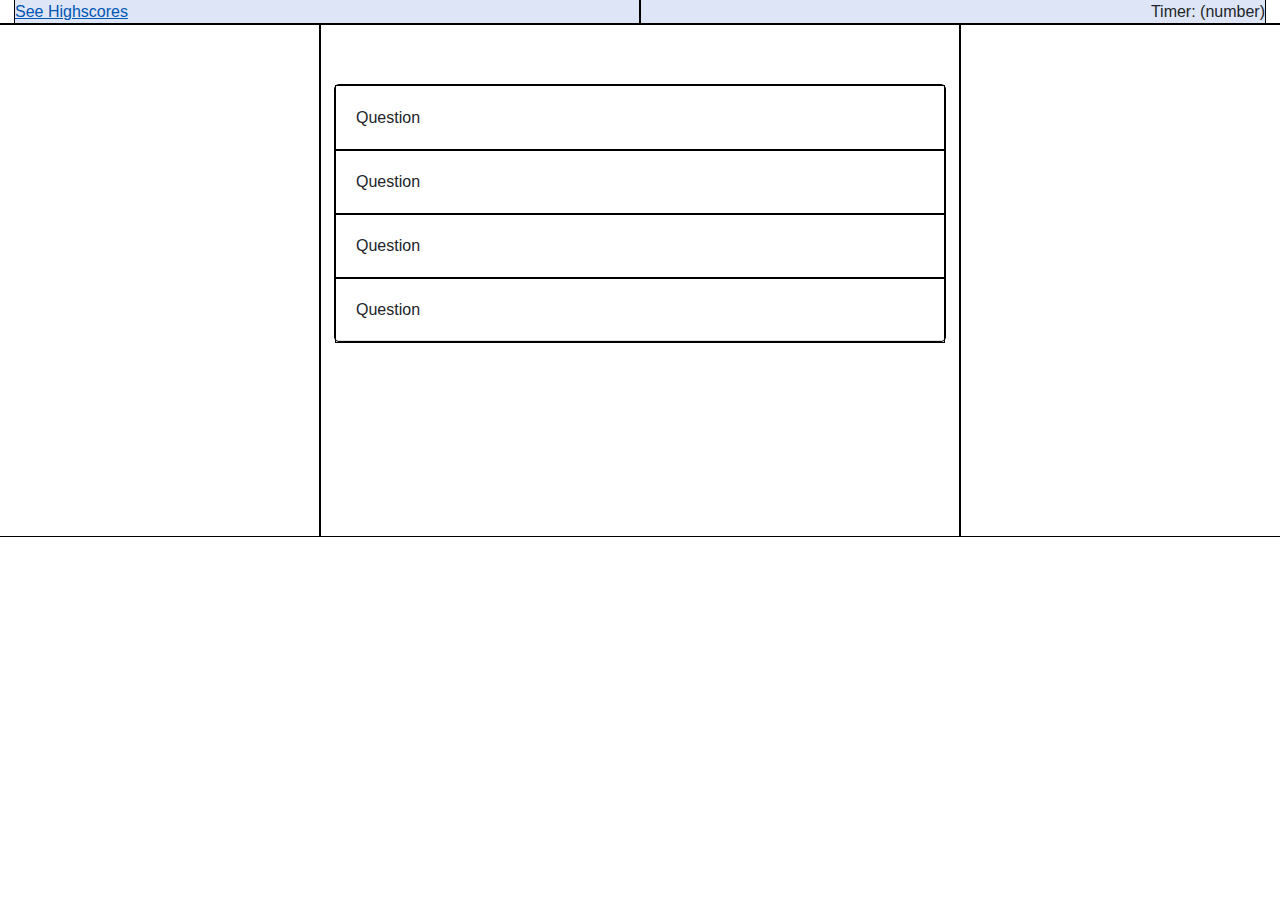
==== index.html @ f522c5ba "wireframing is close to done" ====
<!DOCTYPE html>
<html lang="en">
<head>
    <meta charset="UTF-8">
    <meta name="viewport" content="width=device-width, initial-scale=1.0">
    <link rel="stylesheet" href="https://maxcdn.bootstrapcdn.com/bootstrap/4.0.0/css/bootstrap.min.css">
    <link rel="stylesheet" href="https://stackpath.bootstrapcdn.com/font-awesome/4.7.0/css/font-awesome.min.css">
    <link rel="stylesheet" href="https://fonts.googleapis.com/css2?family=Anton&family=Oswald:wght@300&display=swap">
    <link rel="stylesheet" href="stylesheet.css">
    <title>Coding Quiz</title>
</head>
<body class="container-fluid">
    <header>
        <div class="row">
            <a class="col-6" href="#" id="leaderboard">See Highscores</a>
            <span class="col-6" id="timerActual">Timer: (number)</span>
        </div>
    </header>
    <main class="row">
        <div class="side col-3"></div>
        <div class="col-6">
            <div class="card" id="input-area">
                <span class="card-body">Question</span>
                <span class="card-body">Question</span>
                <span class="card-body">Question</span>
                <span class="card-body">Question</span>
            </div>
        </div>
        <div class="side col-3"></div>
    </main>

</body>
</html>
---- stylesheet.css ----
header {
    background-color: rgb(222, 229, 247);
}

#leaderboard {
}

#timerActual {
    text-align: right;
}

.side {
    padding-top: 20%; padding-bottom: 20%;
}

.card {
    height: 50%;
    margin-top: 10%;
}

* {
    outline: black solid 1px;
}
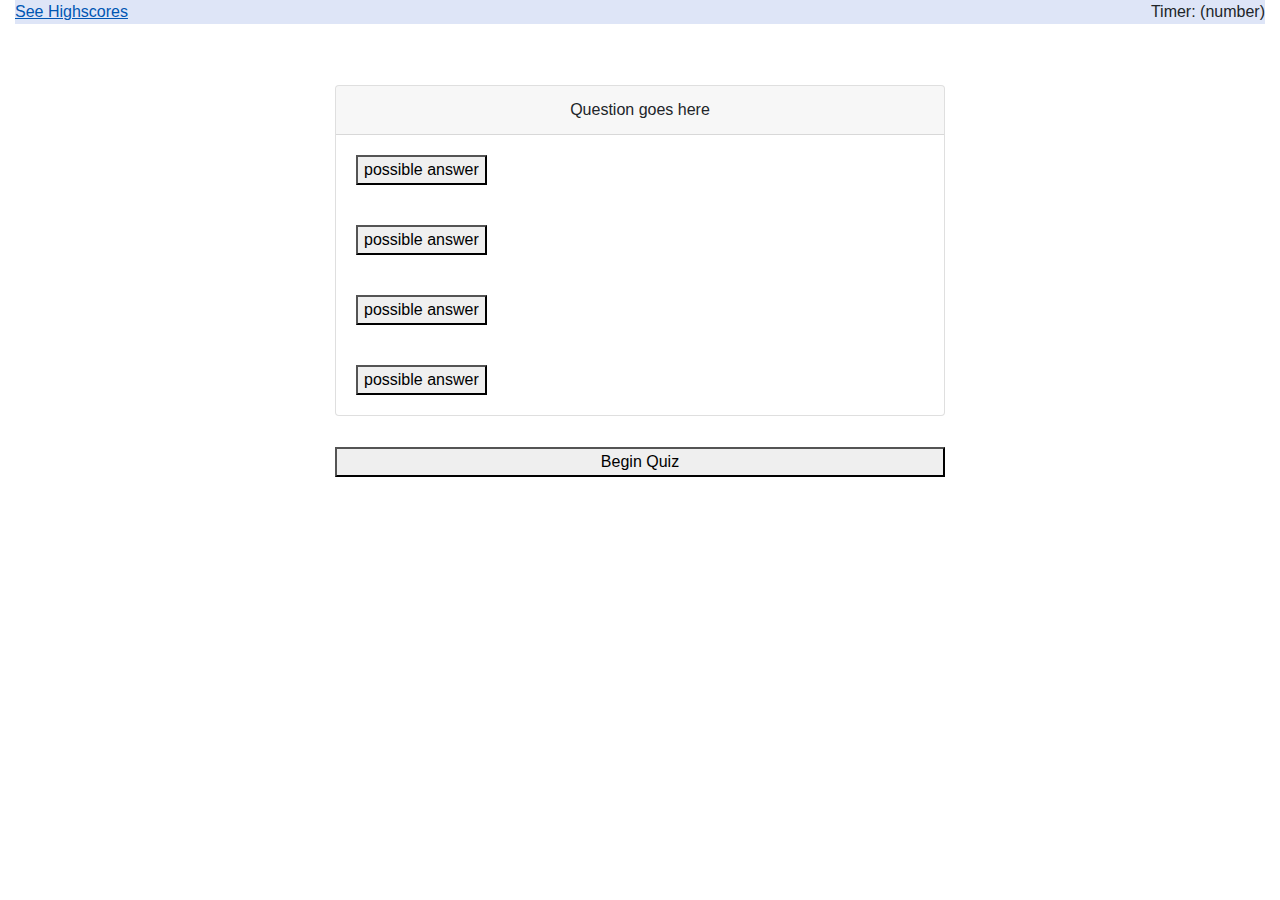
==== commit 365eefa3: "satisfied with layout for now, on to javascript" ====
--- a/index.html
+++ b/index.html
@@ -20,11 +20,13 @@
         <div class="side col-3"></div>
         <div class="col-6">
             <div class="card" id="input-area">
-                <span class="card-body">Question</span>
-                <span class="card-body">Question</span>
-                <span class="card-body">Question</span>
-                <span class="card-body">Question</span>
+                <div class="card-header">Question goes here</div>
+                <span class="card-body"><button id="answer-A" class="radio">possible answer</button></span>
+                <span class="card-body"><button id="answer-B" class="radio">possible answer</button></span>
+                <span class="card-body"><button id="answer-C" class="radio">possible answer</button></span>
+                <span class="card-body"><button id="answer-D" class="radio">possible answer</button></span>
             </div>
+            <button class="col-12" id="start">Begin Quiz</button>
         </div>
         <div class="side col-3"></div>
     </main>
--- a/stylesheet.css
+++ b/stylesheet.css
@@ -9,15 +9,24 @@
     text-align: right;
 }
 
+#start {
+
+}
+
 .side {
     padding-top: 20%; padding-bottom: 20%;
+    /* margin-bottom: 5%; */
 }
 
 .card {
-    height: 50%;
     margin-top: 10%;
+    margin-bottom: 5%;
+    
+}
+.card-header {
+    text-align: center;
 }
 
 * {
-    outline: black solid 1px;
+    /* outline: black solid 1px; */
 }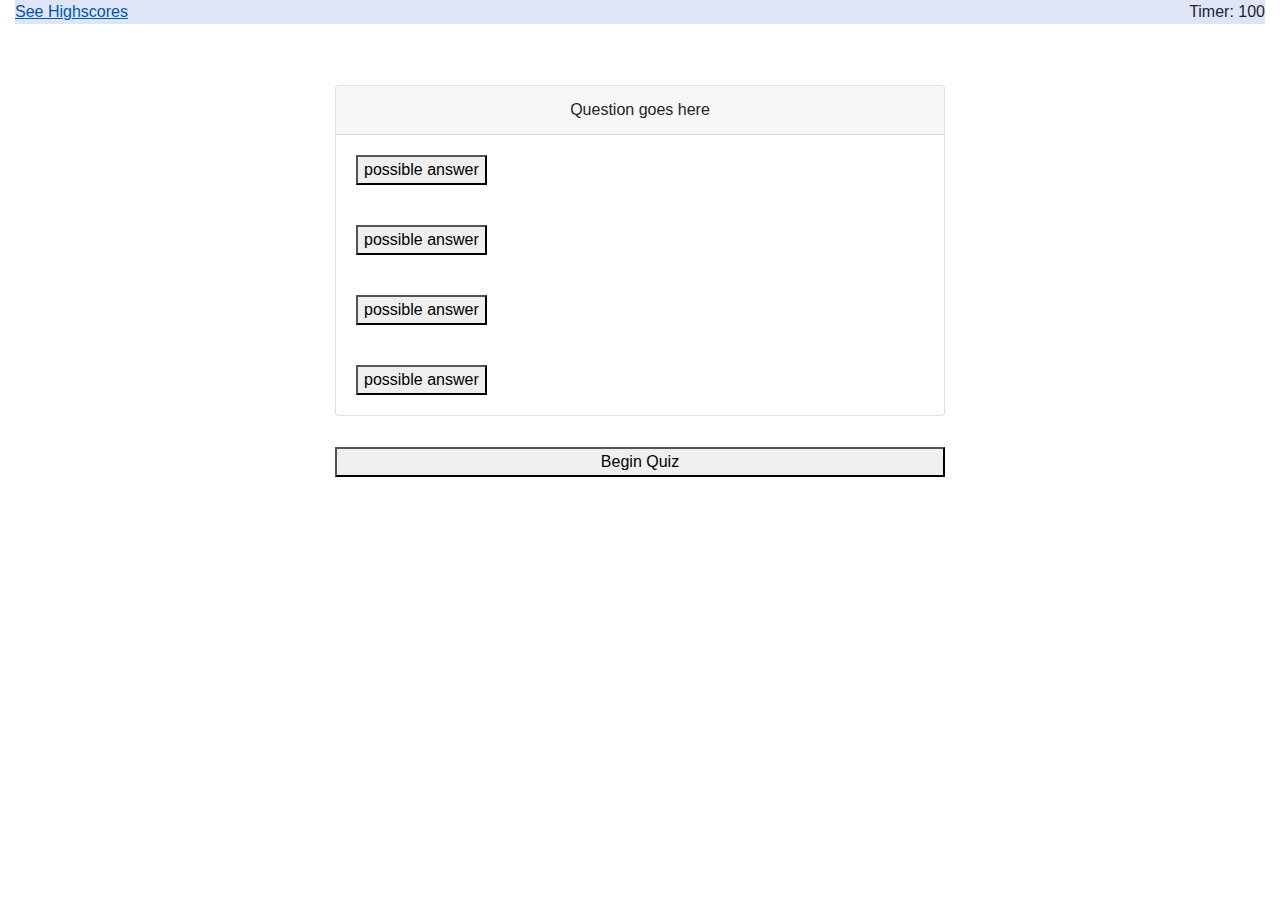
==== commit 91a98631: "Timer, and associated buttons and functions, now works" ====
--- a/index.html
+++ b/index.html
@@ -13,7 +13,7 @@
     <header>
         <div class="row">
             <a class="col-6" href="#" id="leaderboard">See Highscores</a>
-            <span class="col-6" id="timerActual">Timer: (number)</span>
+            <span class="col-6" id="timerActual">Timer: 100</span>
         </div>
     </header>
     <main class="row">
@@ -31,5 +31,6 @@
         <div class="side col-3"></div>
     </main>
 
+    <script type="text/javascript" src="javascript.js"></script>
 </body>
 </html>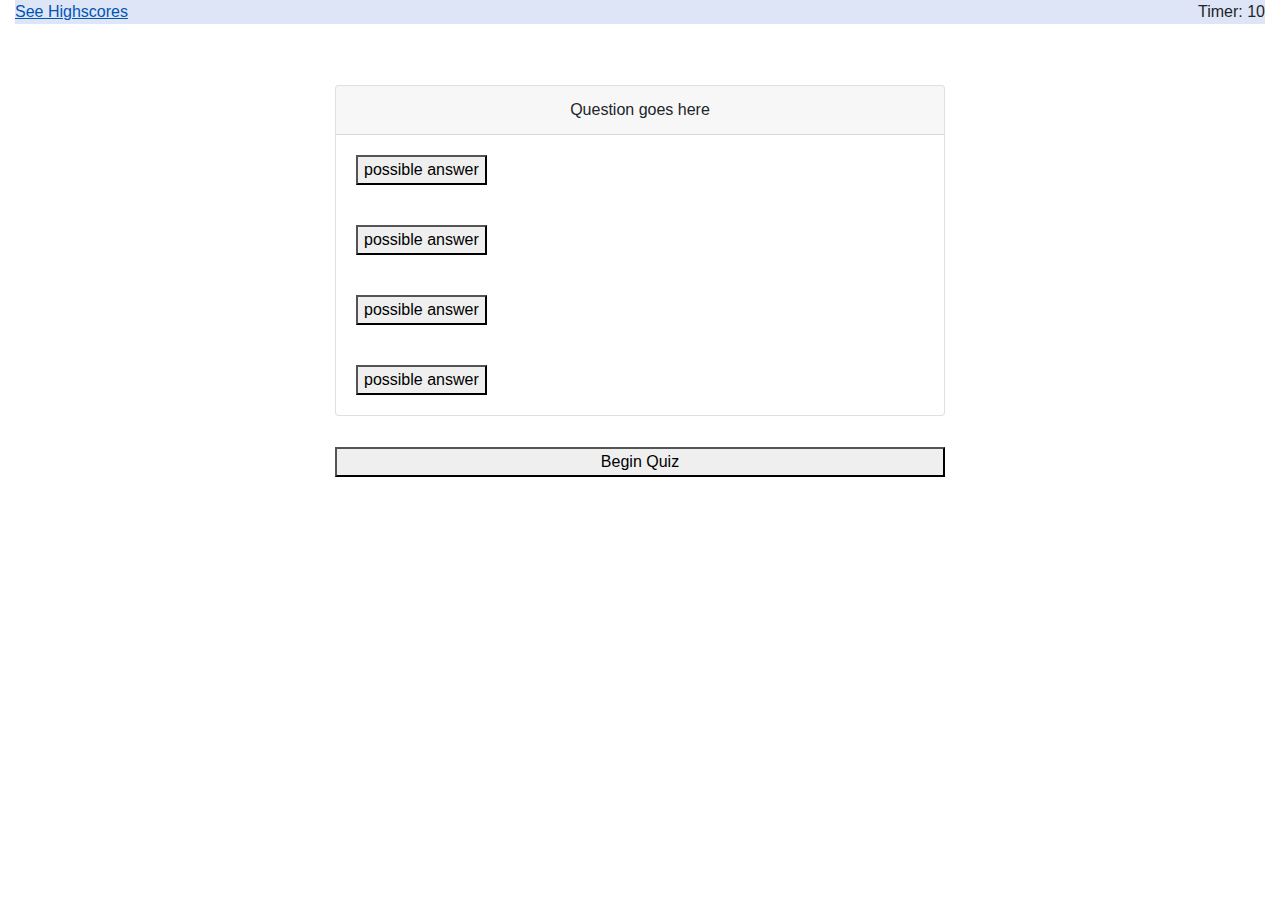
==== commit 62746f85: "Link to highscores page" ====
--- a/index.html
+++ b/index.html
@@ -12,7 +12,7 @@
 <body class="container-fluid">
     <header>
         <div class="row">
-            <a class="col-6" href="#" id="leaderboard">See Highscores</a>
+            <a class="col-6" href="highscores.html" id="leaderboard">See Highscores</a>
             <span class="col-6" id="timerActual">Timer: 100</span>
         </div>
     </header>
@@ -20,12 +20,13 @@
         <div class="side col-3"></div>
         <div class="col-6">
             <div class="card" id="input-area">
-                <div class="card-header">Question goes here</div>
+                <div class="card-header" id="topQuestion">Question goes here</div>
                 <span class="card-body"><button id="answer-A" class="radio">possible answer</button></span>
                 <span class="card-body"><button id="answer-B" class="radio">possible answer</button></span>
                 <span class="card-body"><button id="answer-C" class="radio">possible answer</button></span>
                 <span class="card-body"><button id="answer-D" class="radio">possible answer</button></span>
             </div>
+            <span id="say-correct">Correct!</span><span id="say-incorrect">Incorrect!</span>
             <button class="col-12" id="start">Begin Quiz</button>
         </div>
         <div class="side col-3"></div>
--- a/stylesheet.css
+++ b/stylesheet.css
@@ -27,6 +27,12 @@
     text-align: center;
 }
 
+#say-correct{
+    display: none;
+}
+#say-incorrect {
+    display: none;
+}
 * {
     /* outline: black solid 1px; */
 }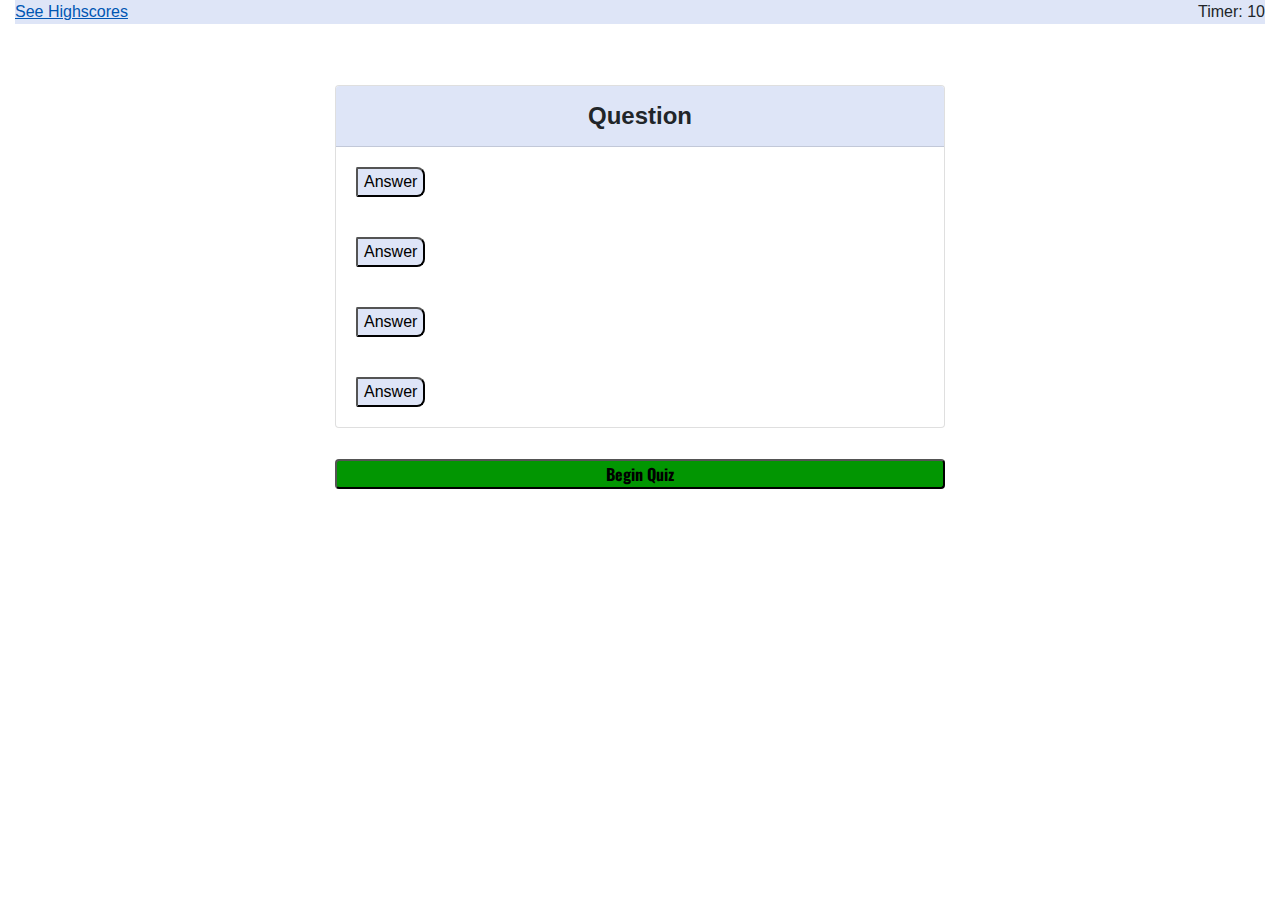
==== commit 82b6d231: "Final tweaks, and set it free" ====
--- a/index.html
+++ b/index.html
@@ -20,11 +20,11 @@
         <div class="side col-3"></div>
         <div class="col-6">
             <div class="card" id="input-area">
-                <div class="card-header" id="topQuestion">Question goes here</div>
-                <span class="card-body"><button id="answer-A" class="radio">possible answer</button></span>
-                <span class="card-body"><button id="answer-B" class="radio">possible answer</button></span>
-                <span class="card-body"><button id="answer-C" class="radio">possible answer</button></span>
-                <span class="card-body"><button id="answer-D" class="radio">possible answer</button></span>
+                <div class="card-header" id="topQuestion">Question</div>
+                <span class="card-body"><button id="answer-A" class="radio">Answer</button></span>
+                <span class="card-body"><button id="answer-B" class="radio">Answer</button></span>
+                <span class="card-body"><button id="answer-C" class="radio">Answer</button></span>
+                <span class="card-body"><button id="answer-D" class="radio">Answer</button></span>
             </div>
             <span id="say-correct">Correct!</span><span id="say-incorrect">Incorrect!</span>
             <button class="col-12" id="start">Begin Quiz</button>
--- a/stylesheet.css
+++ b/stylesheet.css
@@ -1,21 +1,13 @@
 header {
     background-color: rgb(222, 229, 247);
-}
-
-#leaderboard {
 }
 
 #timerActual {
     text-align: right;
 }
 
-#start {
-
-}
-
 .side {
     padding-top: 20%; padding-bottom: 20%;
-    /* margin-bottom: 5%; */
 }
 
 .card {
@@ -25,14 +17,27 @@
 }
 .card-header {
     text-align: center;
+    background-color:  rgb(222, 229, 247);
+
 }
+#topQuestion {
+    font-weight: bold;
+    font-size: x-large;
+}
+button {
+    border-radius: 2px 8px 8px 2px;
+    background-color: rgb(222, 229, 247);
+}
+#start {
+    border-radius: 4px;
+    background-color: rgb(2, 150, 2);
+    font-family: 'Oswald', sans-serif;
+    font-weight: bold;
 
+}
 #say-correct{
     display: none;
 }
 #say-incorrect {
     display: none;
 }
-* {
-    /* outline: black solid 1px; */
-}